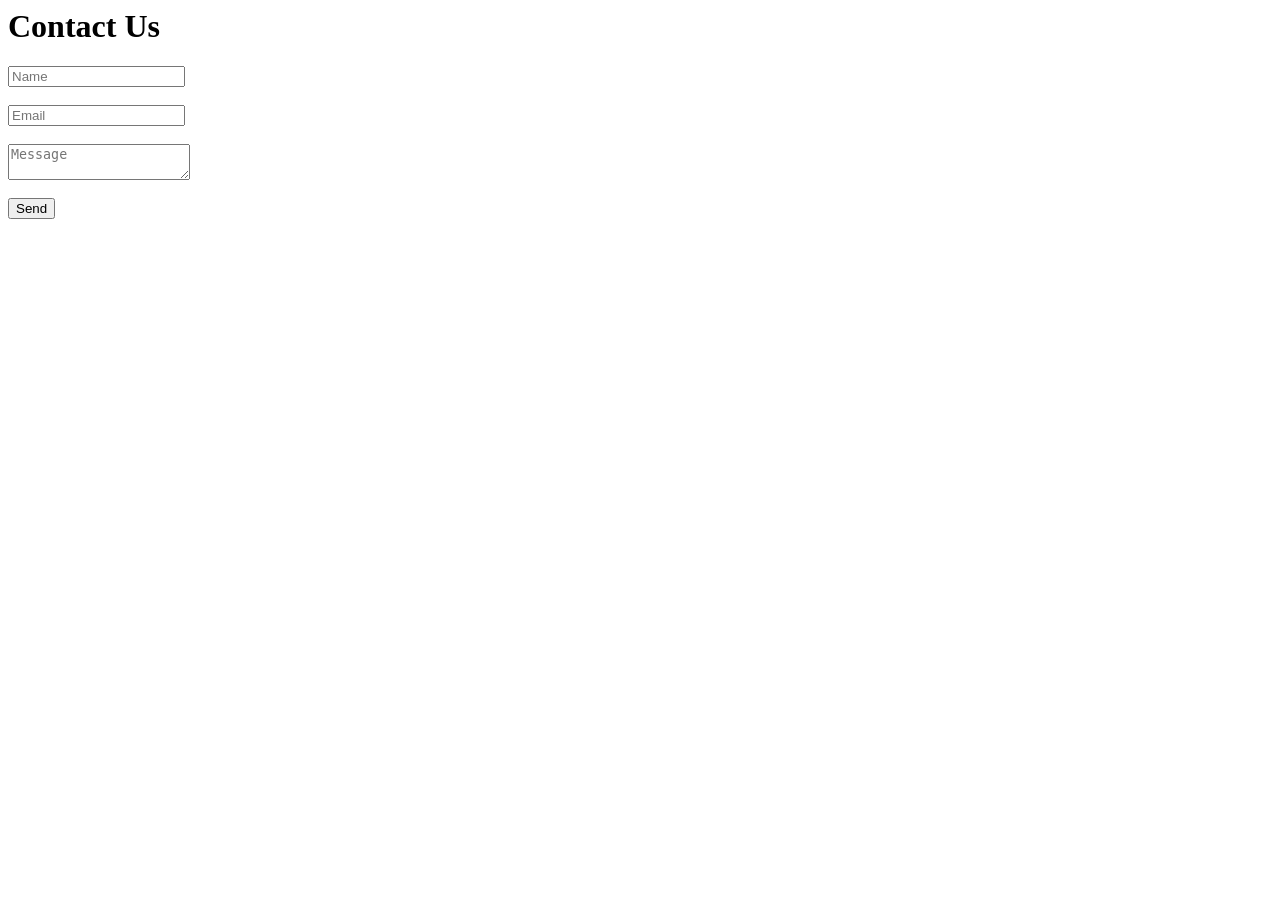
==== contact.html @ 399d7267 "Add contact.html with contact form" ====
<html>
<head>
<link rel="stylesheet" href="contact.css">
</head>
<body>

<h1>Contact Us</h1>

<form>
    <input type="text" placeholder="Name"><br><br>
    <input type="email" placeholder="Email"><br><br>
    <textarea placeholder="Message"></textarea><br><br>
    <button>Send</button>
</form>

</body>
</html>
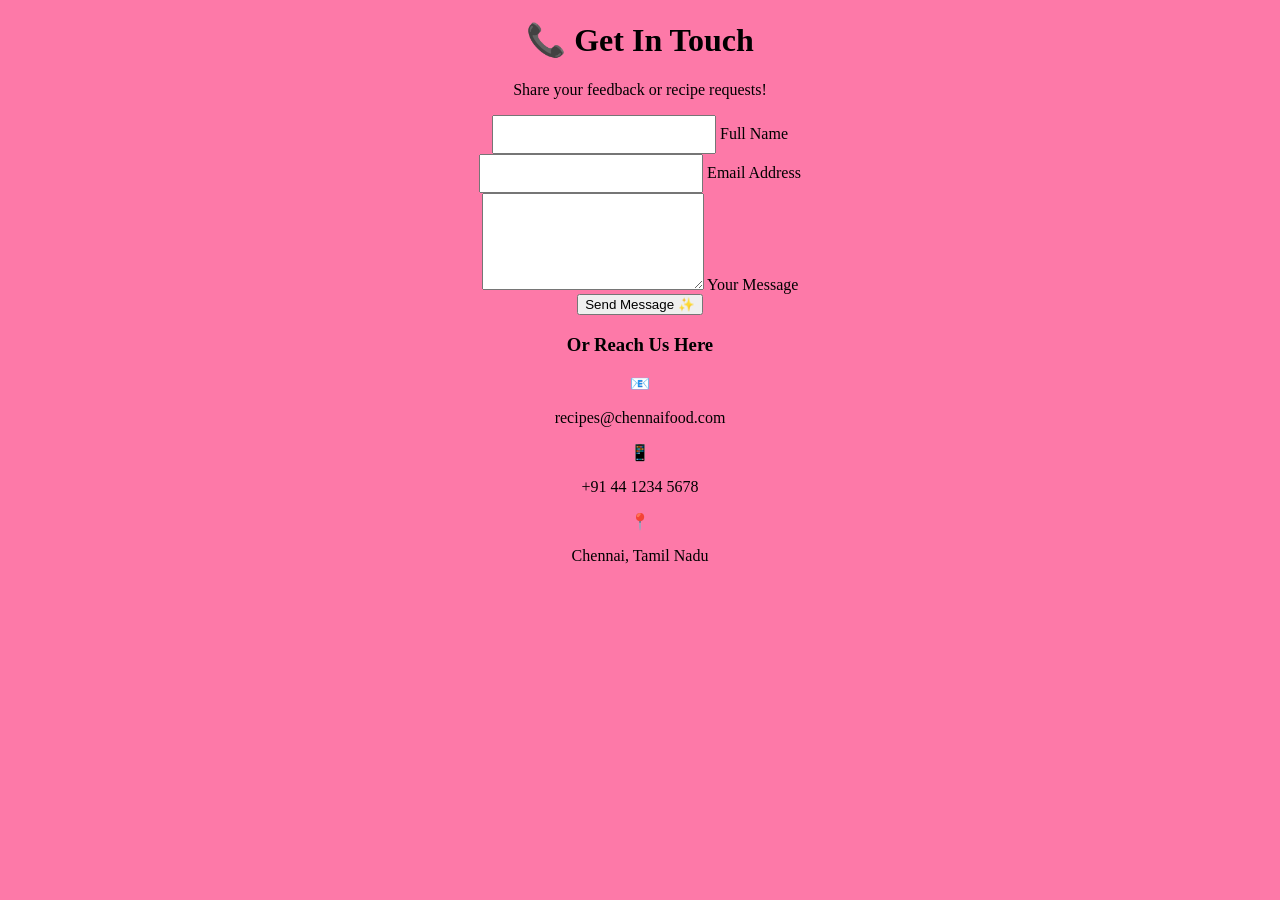
==== commit c76ef399: "Redesign contact form and update layout" ====
--- a/contact.html
+++ b/contact.html
@@ -1,17 +1,50 @@
+<!DOCTYPE html>
 <html>
 <head>
-<link rel="stylesheet" href="contact.css">
+    <title>📞 Contact Us</title>
+    <link rel="stylesheet" href="contact.css">
 </head>
 <body>
-
-<h1>Contact Us</h1>
-
-<form>
-    <input type="text" placeholder="Name"><br><br>
-    <input type="email" placeholder="Email"><br><br>
-    <textarea placeholder="Message"></textarea><br><br>
-    <button>Send</button>
-</form>
-
+    <div class="container">
+        <h1>📞 Get In Touch</h1>
+        <p class="subtitle">Share your feedback or recipe requests!</p>
+        
+        <form class="contact-form">
+            <div class="input-group">
+                <input type="text" id="name" required placeholder=" ">
+                <label for="name">Full Name</label>
+            </div>
+            
+            <div class="input-group">
+                <input type="email" id="email" required placeholder=" " email="true">
+                <label for="email">Email Address</label>
+            </div>
+            
+            <div class="input-group full-width">
+                <textarea id="message" required rows="5" placeholder=" "></textarea>
+                <label for="message">Your Message</label>
+            </div>
+            
+            <button type="submit">Send Message ✨</button>
+        </form>
+        
+        <div class="contact-info">
+            <h3>Or Reach Us Here</h3>
+            <div class="info-grid">
+                <div class="info-item">
+                    <span>📧</span>
+                    <p>recipes@chennaifood.com</p>
+                </div>
+                <div class="info-item">
+                    <span>📱</span>
+                    <p>+91 44 1234 5678</p>
+                </div>
+                <div class="info-item">
+                    <span>📍</span>
+                    <p>Chennai, Tamil Nadu</p>
+                </div>
+            </div>
+        </div>
+    </div>
 </body>
 </html>
--- a/contact.css
+++ b/contact.css
@@ -0,0 +1,9 @@
+body {
+    background: #fd79a8;
+    text-align: center;
+}
+
+input, textarea {
+    padding: 10px;
+    width: 200px;
+}
